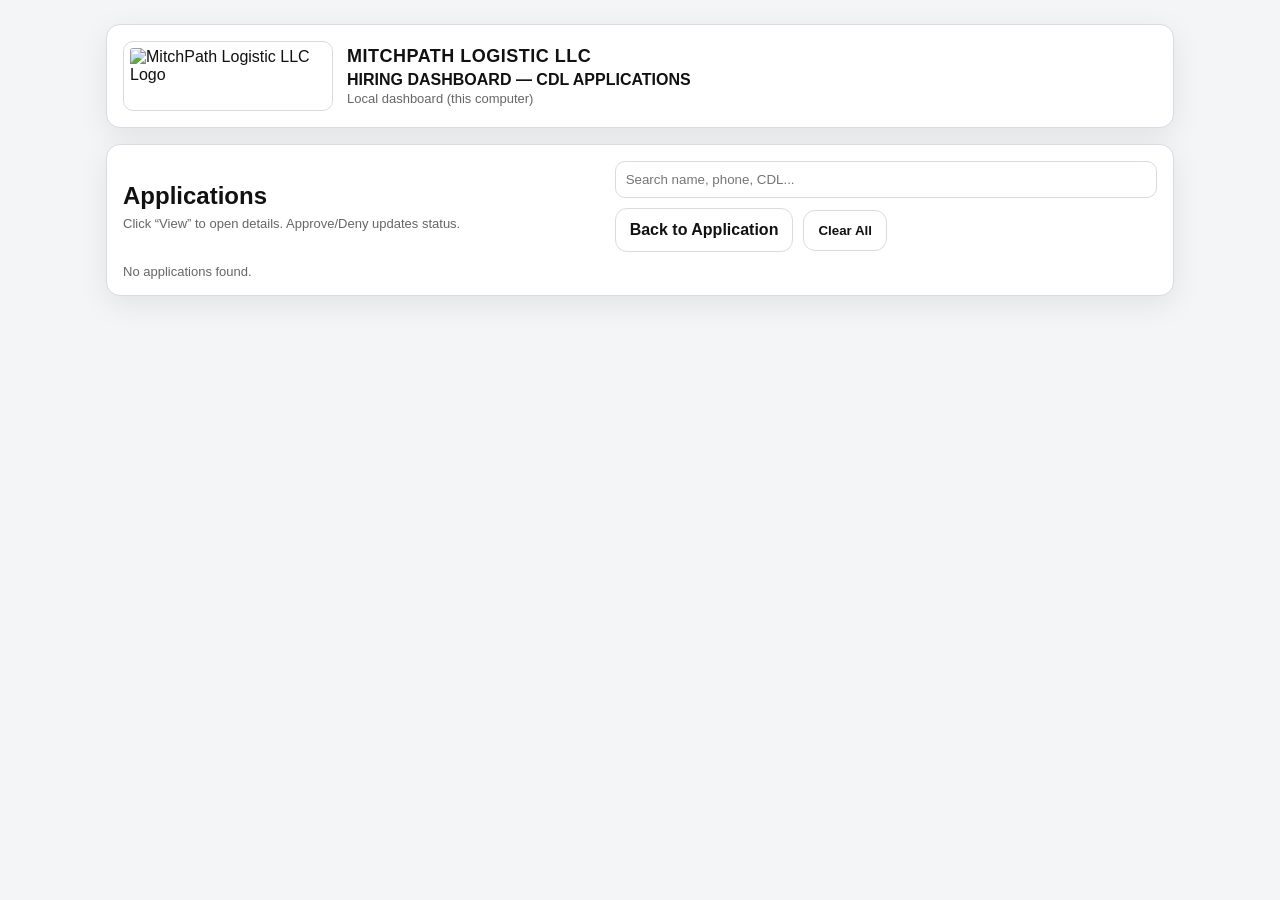
==== dashboard.html @ 9a17a5a4 "Add files via upload" ====
<!DOCTYPE html>
<html lang="en">
<head>
  <meta charset="UTF-8" />
  <meta name="viewport" content="width=device-width,initial-scale=1.0" />
  <title>MitchPath Logistic LLC — Hiring Dashboard</title>
  <link rel="stylesheet" href="style.css" />
</head>

<body>
  <div class="page">

    <header class="header">
      <div class="brand">
        <img src="assets/logo.png" alt="MitchPath Logistic LLC Logo" class="logo" />
        <div class="brand-text">
          <div class="company">MITCHPATH LOGISTIC LLC</div>
          <div class="doc-title">HIRING DASHBOARD — CDL APPLICATIONS</div>
          <div class="sub-title">Local dashboard (this computer)</div>
        </div>
      </div>
    </header>

    <section class="card">
      <div style="display:flex; gap:10px; flex-wrap:wrap; align-items:center; justify-content:space-between;">
        <div>
          <h2 style="margin:0;">Applications</h2>
          <p class="muted" style="margin-top:6px;">Click “View” to open details. Approve/Deny updates status.</p>
        </div>

        <div style="display:flex; gap:10px; flex-wrap:wrap; align-items:center;">
          <input id="search" type="text" placeholder="Search name, phone, CDL..." style="min-width:260px;">
          <a class="btn" href="index.html">Back to Application</a>
          <button class="btn secondary" id="clearAll">Clear All</button>
        </div>
      </div>

      <div id="tableWrap" style="margin-top:12px;"></div>
    </section>

    <section class="card" id="detailCard" style="display:none;">
      <h2 style="margin-top:0;">Application Details</h2>
      <div id="details"></div>

      <div class="actions" style="margin-top:14px;">
        <button class="btn secondary" id="closeDetails">Close</button>
      </div>
    </section>

  </div>

  <script>
    const STORAGE_KEY = "mitchpath_cdl_applications_v1";

    function getApps() {
      try { return JSON.parse(localStorage.getItem(STORAGE_KEY)) || []; }
      catch { return []; }
    }
    function saveApps(apps) {
      localStorage.setItem(STORAGE_KEY, JSON.stringify(apps));
    }

    function fmtDate(iso) {
      if (!iso) return "-";
      try { return new Date(iso).toLocaleString(); } catch { return iso; }
    }

    function escapeHtml(s){
      return String(s ?? "")
        .replaceAll("&","&amp;")
        .replaceAll("<","&lt;")
        .replaceAll(">","&gt;")
        .replaceAll('"',"&quot;");
    }

    function renderTable(filter="") {
      const apps = getApps();
      const q = filter.trim().toLowerCase();
      const filtered = q
        ? apps.filter(a =>
            (a.fullName||"").toLowerCase().includes(q) ||
            (a.phone||"").toLowerCase().includes(q) ||
            (a.cdlNumber||"").toLowerCase().includes(q) ||
            (a.status||"").toLowerCase().includes(q)
          )
        : apps;

      const wrap = document.getElementById("tableWrap");

      if (!filtered.length) {
        wrap.innerHTML = "<p class='muted'>No applications found.</p>";
        return;
      }

      const rows = filtered.map(a => `
        <tr>
          <td>${escapeHtml(a.status)}</td>
          <td>${escapeHtml(a.fullName)}</td>
          <td>${escapeHtml(a.phone)}</td>
          <td>${escapeHtml(a.cdlNumber)}</td>
          <td>${escapeHtml(a.cdlState)}</td>
          <td>${escapeHtml(a.cdlExp)}</td>
          <td class="muted">${escapeHtml(fmtDate(a.submittedAt))}</td>
          <td style="white-space:nowrap;">
            <button class="btn secondary" onclick="viewApp('${a.id}')">View</button>
            <button class="btn" onclick="setStatus('${a.id}','Approved')">Approve</button>
            <button class="btn" onclick="setStatus('${a.id}','Denied')">Deny</button>
          </td>
        </tr>
      `).join("");

      wrap.innerHTML = `
        <div style="overflow:auto;">
          <table style="width:100%; border-collapse:collapse;">
            <thead>
              <tr style="text-align:left;">
                <th style="padding:10px; border-bottom:1px solid #ddd;">Status</th>
                <th style="padding:10px; border-bottom:1px solid #ddd;">Name</th>
                <th style="padding:10px; border-bottom:1px solid #ddd;">Phone</th>
                <th style="padding:10px; border-bottom:1px solid #ddd;">CDL #</th>
                <th style="padding:10px; border-bottom:1px solid #ddd;">State</th>
                <th style="padding:10px; border-bottom:1px solid #ddd;">CDL Exp</th>
                <th style="padding:10px; border-bottom:1px solid #ddd;">Submitted</th>
                <th style="padding:10px; border-bottom:1px solid #ddd;">Actions</th>
              </tr>
            </thead>
            <tbody>${rows}</tbody>
          </table>
        </div>
      `;
    }

    window.setStatus = function(id, status){
      const apps = getApps();
      const idx = apps.findIndex(a => a.id === id);
      if (idx === -1) return;
      apps[idx].status = status;
      saveApps(apps);
      renderTable(document.getElementById("search").value);
    }

    window.viewApp = function(id){
      const apps = getApps();
      const a = apps.find(x => x.id === id);
      if (!a) return;

      const uploads = a.uploads || {};
      const cdlFiles = (uploads.cdl || []).join(", ") || "None";
      const medFiles = (uploads.med || []).join(", ") || "None";

      document.getElementById("details").innerHTML = `
        <div class="box">
          <div><strong>Status:</strong> ${escapeHtml(a.status)}</div>
          <div><strong>Application ID:</strong> ${escapeHtml(a.id)}</div>
          <div><strong>Submitted:</strong> ${escapeHtml(fmtDate(a.submittedAt))}</div>
        </div>

        <div class="box" style="margin-top:12px;">
          <h3 style="margin-top:0;">Applicant</h3>
          <div><strong>Name:</strong> ${escapeHtml(a.fullName)}</div>
          <div><strong>Phone:</strong> ${escapeHtml(a.phone)}</div>
          <div><strong>Email:</strong> ${escapeHtml(a.email)}</div>
          <div><strong>Address:</strong> ${escapeHtml(a.address)}</div>
        </div>

        <div class="box" style="margin-top:12px;">
          <h3 style="margin-top:0;">CDL</h3>
          <div><strong>CDL #:</strong> ${escapeHtml(a.cdlNumber)}</div>
          <div><strong>State:</strong> ${escapeHtml(a.cdlState)}</div>
          <div><strong>Expiration:</strong> ${escapeHtml(a.cdlExp)}</div>
        </div>

        <div class="box" style="margin-top:12px;">
          <h3 style="margin-top:0;">Medical</h3>
          <div><strong>Med Card Exp:</strong> ${escapeHtml(a.medCard)}</div>
        </div>

        <div class="box" style="margin-top:12px;">
          <h3 style="margin-top:0;">Uploads (file names)</h3>
          <div><strong>CDL Upload:</strong> ${escapeHtml(cdlFiles)}</div>
          <div><strong>Medical Upload:</strong> ${escapeHtml(medFiles)}</div>
          <p class="muted" style="margin-top:8px;">
            Note: In a “no server” setup, we can store file names. For real document storage, we’ll connect an online backend.
          </p>
        </div>
      `;

      document.getElementById("detailCard").style.display = "block";
      window.scrollTo({ top: document.getElementById("detailCard").offsetTop - 10, behavior: "smooth" });
    }

    // Search + clear
    document.getElementById("search").addEventListener("input", (e) => renderTable(e.target.value));

    document.getElementById("clearAll").addEventListener("click", () => {
      const ok = confirm("Clear ALL saved applications on this computer?");
      if (!ok) return;
      localStorage.removeItem(STORAGE_KEY);
      renderTable(document.getElementById("search").value);
      document.getElementById("detailCard").style.display = "none";
    });

    document.getElementById("closeDetails").addEventListener("click", () => {
      document.getElementById("detailCard").style.display = "none";
    });

    // Initial
    renderTable();
  </script>
</body>
</html>
---- style.css ----
:root{
  --bg:#f4f5f7;
  --card:#ffffff;
  --text:#111;
  --muted:#666;
  --line:#d9dbe1;
  --shadow: 0 8px 30px rgba(0,0,0,.08);
}

*{ box-sizing:border-box; }
body{
  margin:0;
  font-family: Arial, Helvetica, sans-serif;
  background:var(--bg);
  color:var(--text);
}

.page{
  max-width: 1100px;
  margin: 24px auto;
  padding: 0 16px 40px;
}

.header{
  background:var(--card);
  border:1px solid var(--line);
  border-radius:14px;
  padding:16px;
  box-shadow: var(--shadow);
  display:flex;
  gap:16px;
  align-items:flex-start;
  justify-content:space-between;
}

.brand{
  display:flex;
  gap:14px;
  align-items:center;
}

.logo{
  width: 210px;
  height: 70px;
  object-fit: contain;
  border: 1px solid var(--line);
  padding: 6px;
  background:#fff;
  border-radius:10px;
}

.brand-text .company{
  font-weight:800;
  letter-spacing:.5px;
  font-size: 18px;
  margin-bottom:2px;
}

.brand-text .doc-title{
  font-weight:800;
  font-size: 16px;
  margin-top:4px;
}

.brand-text .sub-title{
  color:var(--muted);
  font-size: 13px;
  margin-top:2px;
}

.meta{
  display:flex;
  gap:12px;
}

.meta-box{
  min-width: 180px;
  border:1px solid var(--line);
  border-radius:12px;
  padding:10px;
  background:#fff;
}

.meta-label{
  font-size:12px;
  color:var(--muted);
  margin-bottom:6px;
}

input[type="text"], input[type="email"], input[type="tel"], input[type="date"], input[type="month"]{
  width:100%;
  padding:10px;
  border:1px solid var(--line);
  border-radius:10px;
  outline:none;
}

input[type="file"]{
  width:100%;
  padding:10px;
  border:1px dashed var(--line);
  border-radius:10px;
  background:#fff;
}

.card{
  margin-top:16px;
  background:var(--card);
  border:1px solid var(--line);
  border-radius:14px;
  padding:16px;
  box-shadow: var(--shadow);
}

.card-hd h2{
  margin:0 0 6px;
  font-size:16px;
}

.muted{ color:var(--muted); margin:0; font-size:13px; }

.grid-2{ display:grid; grid-template-columns: 1fr 1fr; gap:14px; }
.grid-3{ display:grid; grid-template-columns: 1fr 1fr 1fr; gap:14px; }
.grid-4{ display:grid; grid-template-columns: 1fr 1fr 1fr 1fr; gap:14px; }

@media (max-width: 980px){
  .header{ flex-direction:column; }
  .meta{ width:100%; }
  .grid-4{ grid-template-columns: 1fr 1fr; }
  .grid-3{ grid-template-columns: 1fr; }
  .grid-2{ grid-template-columns: 1fr; }
}

.field label{
  display:block;
  font-size:12px;
  color:var(--muted);
  margin: 2px 0 6px;
}

.field.span-2{ grid-column: span 2; }

.box{
  border:1px solid var(--line);
  border-radius:12px;
  padding:12px;
  background:#fff;
}

.box h3{ margin:0 0 10px; font-size:14px; }

.checklist{
  display:flex;
  flex-direction:column;
  gap:8px;
  font-size: 13px;
}

.inline{
  display:flex;
  gap:10px;
  flex-wrap:wrap;
}

.pill{
  border:1px solid var(--line);
  border-radius:999px;
  padding:8px 10px;
  background:#fff;
}

.stack{
  display:flex;
  flex-direction:column;
  gap:8px;
}

.sig-row{
  margin-top:12px;
  display:grid;
  grid-template-columns: 1fr 220px;
  gap:14px;
}

@media (max-width: 700px){
  .sig-row{ grid-template-columns: 1fr; }
  .field.span-2{ grid-column: auto; }
}

.repeat .row-title{
  font-weight:700;
  margin: 10px 0 8px;
}

.actions{
  margin-top:16px;
  display:flex;
  gap:10px;
  flex-wrap:wrap;
  align-items:center;
}

.btn{
  border:1px solid var(--line);
  background:#fff;
  border-radius:12px;
  padding:12px 14px;
  cursor:pointer;
  text-decoration:none;
  color:#111;
  font-weight:700;
}

.btn.primary{
  background:#111;
  color:#fff;
  border-color:#111;
}

.btn.secondary{
  background:#fff;
}

.btn.link{
  background:transparent;
  border-style:dashed;
}

.footer{
  margin-top:16px;
  padding:12px;
  border:1px solid var(--line);
  border-radius:12px;
  background:#fff;
  display:flex;
  justify-content:space-between;
  gap:10px;
  flex-wrap:wrap;
  font-size: 13px;
}

.error{
  border-color:#c62828 !important;
}.topnav{
  position: sticky;
  top:0;
  z-index:100;
  background:#fff;
  border-bottom:1px solid var(--line);
  padding:12px 16px;
  display:flex;
  justify-content:space-between;
  align-items:center;
}

.appname{
  font-weight:900;
  letter-spacing:.2px;
}

.navlink{
  text-decoration:none;
  font-weight:700;
  color:#111;
  border:1px solid var(--line);
  padding:8px 10px;
  border-radius:10px;
  background:#fff;
}

.steps{
  margin: 14px auto 0;
  max-width:1100px;
  padding: 0 16px;
  display:flex;
  gap:8px;
  flex-wrap:wrap;
}

.step{
  font-size:12px;
  padding:8px 10px;
  border:1px solid var(--line);
  border-radius:999px;
  background:#fff;
  color:var(--muted);
  font-weight:800;
}

.step.active{
  color:#111;
  border-color:#111;
}
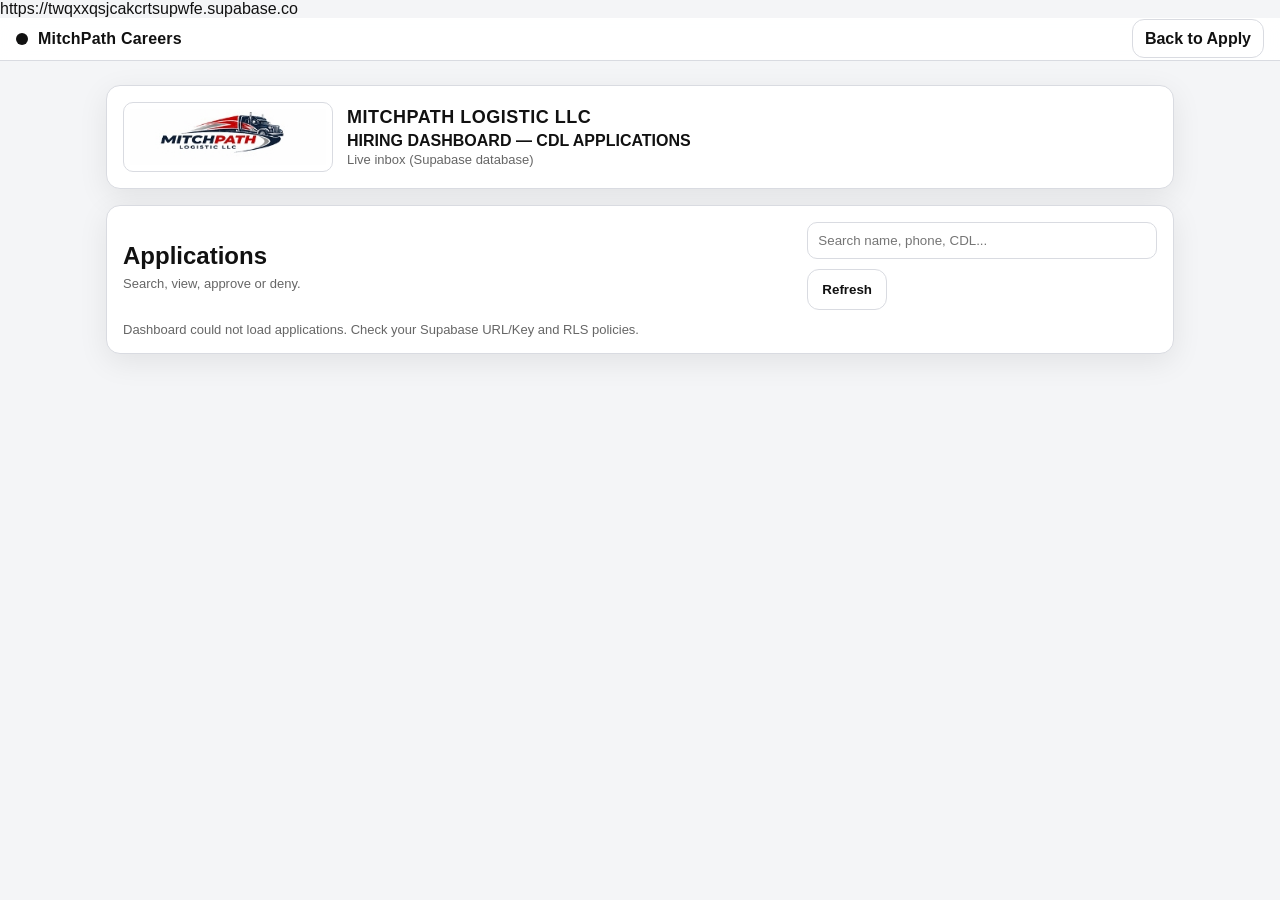
==== commit ab95dbaf: "Integrate Supabase for live application data Updated the dashboard to connect with Supabase for live" ====
--- a/dashboard.html
+++ b/dashboard.html
@@ -1,4 +1,4 @@
-<!DOCTYPE html>
+<!DOCTYPE html>https://twqxxqsjcakcrtsupwfe.supabase.co
 <html lang="en">
 <head>
   <meta charset="UTF-8" />
@@ -8,15 +8,24 @@
 </head>
 
 <body>
+  <nav class="topnav">
+    <div class="topnav-left">
+      <span class="brand-dot"></span>
+      <span class="appname">MitchPath Careers</span>
+    </div>
+    <div class="topnav-right">
+      <a class="navbtn" href="index.html">Back to Apply</a>
+    </div>
+  </nav>
+
   <div class="page">
-
     <header class="header">
       <div class="brand">
-        <img src="assets/logo.png" alt="MitchPath Logistic LLC Logo" class="logo" />
+        <img src="logo.png" alt="MitchPath Logistic LLC Logo" class="logo" />
         <div class="brand-text">
           <div class="company">MITCHPATH LOGISTIC LLC</div>
           <div class="doc-title">HIRING DASHBOARD — CDL APPLICATIONS</div>
-          <div class="sub-title">Local dashboard (this computer)</div>
+          <div class="sub-title">Live inbox (Supabase database)</div>
         </div>
       </div>
     </header>
@@ -25,13 +34,12 @@
       <div style="display:flex; gap:10px; flex-wrap:wrap; align-items:center; justify-content:space-between;">
         <div>
           <h2 style="margin:0;">Applications</h2>
-          <p class="muted" style="margin-top:6px;">Click “View” to open details. Approve/Deny updates status.</p>
+          <p class="muted" style="margin-top:6px;">Search, view, approve or deny.</p>
         </div>
 
         <div style="display:flex; gap:10px; flex-wrap:wrap; align-items:center;">
           <input id="search" type="text" placeholder="Search name, phone, CDL..." style="min-width:260px;">
-          <a class="btn" href="index.html">Back to Application</a>
-          <button class="btn secondary" id="clearAll">Clear All</button>
+          <button class="btn secondary" id="refreshBtn" type="button">Refresh</button>
         </div>
       </div>
 
@@ -43,21 +51,39 @@
       <div id="details"></div>
 
       <div class="actions" style="margin-top:14px;">
-        <button class="btn secondary" id="closeDetails">Close</button>
+        <button class="btn secondary" id="closeDetails" type="button">Close</button>
       </div>
     </section>
-
   </div>
 
   <script>
-    const STORAGE_KEY = "mitchpath_cdl_applications_v1";
-
-    function getApps() {
-      try { return JSON.parse(localStorage.getItem(STORAGE_KEY)) || []; }
-      catch { return []; }
-    }
-    function saveApps(apps) {
-      localStorage.setItem(STORAGE_KEY, JSON.stringify(apps));
+    // ====== SUPABASE SETTINGS (PASTE YOUR VALUES) ======
+    const SUPABASE_URL = "PASTE_SUPABASE_PROJECT_URL_HERE";
+    const SUPABASE_ANON_KEY = "PASTE_SUPABASE_ANON_PUBLIC_KEY_HERE";
+
+    async function supabaseSelectApps() {
+      const res = await fetch(`${SUPABASE_URL}/rest/v1/applications?select=*&order=submitted_at.desc`, {
+        headers: {
+          "apikey": SUPABASE_ANON_KEY,
+          "Authorization": `Bearer ${SUPABASE_ANON_KEY}`
+        }
+      });
+      if (!res.ok) throw new Error(await res.text());
+      return await res.json();
+    }
+
+    async function supabaseUpdateStatus(app_id, status) {
+      const res = await fetch(`${SUPABASE_URL}/rest/v1/applications?app_id=eq.${encodeURIComponent(app_id)}`, {
+        method: "PATCH",
+        headers: {
+          "Content-Type": "application/json",
+          "apikey": SUPABASE_ANON_KEY,
+          "Authorization": `Bearer ${SUPABASE_ANON_KEY}`,
+          "Prefer": "return=minimal"
+        },
+        body: JSON.stringify({ status })
+      });
+      if (!res.ok) throw new Error(await res.text());
     }
 
     function fmtDate(iso) {
@@ -73,17 +99,18 @@
         .replaceAll('"',"&quot;");
     }
 
+    let ALL_APPS = [];
+
     function renderTable(filter="") {
-      const apps = getApps();
       const q = filter.trim().toLowerCase();
       const filtered = q
-        ? apps.filter(a =>
-            (a.fullName||"").toLowerCase().includes(q) ||
+        ? ALL_APPS.filter(a =>
+            (a.full_name||"").toLowerCase().includes(q) ||
             (a.phone||"").toLowerCase().includes(q) ||
-            (a.cdlNumber||"").toLowerCase().includes(q) ||
+            (a.cdl_number||"").toLowerCase().includes(q) ||
             (a.status||"").toLowerCase().includes(q)
           )
-        : apps;
+        : ALL_APPS;
 
       const wrap = document.getElementById("tableWrap");
 
@@ -95,16 +122,16 @@
       const rows = filtered.map(a => `
         <tr>
           <td>${escapeHtml(a.status)}</td>
-          <td>${escapeHtml(a.fullName)}</td>
-          <td>${escapeHtml(a.phone)}</td>
-          <td>${escapeHtml(a.cdlNumber)}</td>
-          <td>${escapeHtml(a.cdlState)}</td>
-          <td>${escapeHtml(a.cdlExp)}</td>
-          <td class="muted">${escapeHtml(fmtDate(a.submittedAt))}</td>
+          <td>${escapeHtml(a.full_name || "")}</td>
+          <td>${escapeHtml(a.phone || "")}</td>
+          <td>${escapeHtml(a.cdl_number || "")}</td>
+          <td>${escapeHtml(a.cdl_state || "")}</td>
+          <td>${escapeHtml(a.cdl_exp || "")}</td>
+          <td class="muted">${escapeHtml(fmtDate(a.submitted_at))}</td>
           <td style="white-space:nowrap;">
-            <button class="btn secondary" onclick="viewApp('${a.id}')">View</button>
-            <button class="btn" onclick="setStatus('${a.id}','Approved')">Approve</button>
-            <button class="btn" onclick="setStatus('${a.id}','Denied')">Deny</button>
+            <button class="btn secondary" type="button" onclick="viewApp('${escapeHtml(a.app_id)}')">View</button>
+            <button class="btn" type="button" onclick="setStatus('${escapeHtml(a.app_id)}','Approved')">Approve</button>
+            <button class="btn" type="button" onclick="setStatus('${escapeHtml(a.app_id)}','Denied')">Deny</button>
           </td>
         </tr>
       `).join("");
@@ -130,18 +157,18 @@
       `;
     }
 
-    window.setStatus = function(id, status){
-      const apps = getApps();
-      const idx = apps.findIndex(a => a.id === id);
-      if (idx === -1) return;
-      apps[idx].status = status;
-      saveApps(apps);
-      renderTable(document.getElementById("search").value);
-    }
-
-    window.viewApp = function(id){
-      const apps = getApps();
-      const a = apps.find(x => x.id === id);
+    window.setStatus = async function(app_id, status){
+      try {
+        await supabaseUpdateStatus(app_id, status);
+        await loadApps();
+        renderTable(document.getElementById("search").value);
+      } catch (e) {
+        alert("Status update failed: " + e.message);
+      }
+    }
+
+    window.viewApp = function(app_id){
+      const a = ALL_APPS.find(x => x.app_id === app_id);
       if (!a) return;
 
       const uploads = a.uploads || {};
@@ -151,13 +178,13 @@
       document.getElementById("details").innerHTML = `
         <div class="box">
           <div><strong>Status:</strong> ${escapeHtml(a.status)}</div>
-          <div><strong>Application ID:</strong> ${escapeHtml(a.id)}</div>
-          <div><strong>Submitted:</strong> ${escapeHtml(fmtDate(a.submittedAt))}</div>
+          <div><strong>Application ID:</strong> ${escapeHtml(a.app_id)}</div>
+          <div><strong>Submitted:</strong> ${escapeHtml(fmtDate(a.submitted_at))}</div>
         </div>
 
         <div class="box" style="margin-top:12px;">
           <h3 style="margin-top:0;">Applicant</h3>
-          <div><strong>Name:</strong> ${escapeHtml(a.fullName)}</div>
+          <div><strong>Name:</strong> ${escapeHtml(a.full_name)}</div>
           <div><strong>Phone:</strong> ${escapeHtml(a.phone)}</div>
           <div><strong>Email:</strong> ${escapeHtml(a.email)}</div>
           <div><strong>Address:</strong> ${escapeHtml(a.address)}</div>
@@ -165,14 +192,14 @@
 
         <div class="box" style="margin-top:12px;">
           <h3 style="margin-top:0;">CDL</h3>
-          <div><strong>CDL #:</strong> ${escapeHtml(a.cdlNumber)}</div>
-          <div><strong>State:</strong> ${escapeHtml(a.cdlState)}</div>
-          <div><strong>Expiration:</strong> ${escapeHtml(a.cdlExp)}</div>
+          <div><strong>CDL #:</strong> ${escapeHtml(a.cdl_number)}</div>
+          <div><strong>State:</strong> ${escapeHtml(a.cdl_state)}</div>
+          <div><strong>Expiration:</strong> ${escapeHtml(a.cdl_exp)}</div>
         </div>
 
         <div class="box" style="margin-top:12px;">
           <h3 style="margin-top:0;">Medical</h3>
-          <div><strong>Med Card Exp:</strong> ${escapeHtml(a.medCard)}</div>
+          <div><strong>Med Card Exp:</strong> ${escapeHtml(a.med_card_exp)}</div>
         </div>
 
         <div class="box" style="margin-top:12px;">
@@ -180,7 +207,7 @@
           <div><strong>CDL Upload:</strong> ${escapeHtml(cdlFiles)}</div>
           <div><strong>Medical Upload:</strong> ${escapeHtml(medFiles)}</div>
           <p class="muted" style="margin-top:8px;">
-            Note: In a “no server” setup, we can store file names. For real document storage, we’ll connect an online backend.
+            Next step: store actual files using Supabase Storage.
           </p>
         </div>
       `;
@@ -189,23 +216,34 @@
       window.scrollTo({ top: document.getElementById("detailCard").offsetTop - 10, behavior: "smooth" });
     }
 
-    // Search + clear
+    async function loadApps(){
+      ALL_APPS = await supabaseSelectApps();
+    }
+
     document.getElementById("search").addEventListener("input", (e) => renderTable(e.target.value));
-
-    document.getElementById("clearAll").addEventListener("click", () => {
-      const ok = confirm("Clear ALL saved applications on this computer?");
-      if (!ok) return;
-      localStorage.removeItem(STORAGE_KEY);
-      renderTable(document.getElementById("search").value);
-      document.getElementById("detailCard").style.display = "none";
+    document.getElementById("refreshBtn").addEventListener("click", async () => {
+      try {
+        await loadApps();
+        renderTable(document.getElementById("search").value);
+      } catch (e) {
+        alert("Refresh failed: " + e.message);
+      }
     });
 
     document.getElementById("closeDetails").addEventListener("click", () => {
       document.getElementById("detailCard").style.display = "none";
     });
 
-    // Initial
-    renderTable();
+    (async function init(){
+      try {
+        await loadApps();
+        renderTable();
+      } catch (e) {
+        document.getElementById("tableWrap").innerHTML =
+          "<p class='muted'>Dashboard could not load applications. Check your Supabase URL/Key and RLS policies.</p>";
+        alert("Dashboard load failed: " + e.message);
+      }
+    })();
   </script>
 </body>
-</html>+</html>
--- a/style.css
+++ b/style.css
@@ -290,4 +290,73 @@
 .step.active{
   color:#111;
   border-color:#111;
-}+
+}/* ===== Eye-catching header + modern UI ===== */
+.topnav{
+  position: sticky;
+  top: 0;
+  z-index: 50;
+  background: rgba(255,255,255,.92);
+  backdrop-filter: blur(10px);
+  border-bottom: 1px solid var(--line);
+  padding: 12px 16px;
+  display:flex;
+  align-items:center;
+  justify-content:space-between;
+}
+
+.topnav-left{ display:flex; align-items:center; gap:10px; }
+.brand-dot{
+  width:12px; height:12px; border-radius:999px;
+  background:#111;
+  display:inline-block;
+}
+
+.appname{ font-weight:900; letter-spacing:.2px; }
+
+.navbtn{
+  text-decoration:none;
+  font-weight:800;
+  border:1px solid var(--line);
+  padding:10px 12px;
+  border-radius:12px;
+  background:#fff;
+  color:#111;
+}
+
+.hero{
+  margin: 18px auto 0;
+  max-width: 1100px;
+  padding: 0 16px;
+}
+
+.hero-inner{
+  border:1px solid var(--line);
+  border-radius:18px;
+  padding:18px;
+  background:#fff;
+  box-shadow: var(--shadow);
+}
+
+.hero-badge{
+  display:inline-block;
+  font-size:12px;
+  font-weight:900;
+  border:1px solid var(--line);
+  padding:8px 10px;
+  border-radius:999px;
+  background:#fff;
+  margin-bottom:10px;
+}
+
+.hero-inner h1{
+  margin: 6px 0 8px;
+  font-size: 26px;
+  letter-spacing: -.2px;
+}
+
+.hero-inner p{
+  margin: 0;
+  color: var(--muted);
+  line-height: 1.4;
+}
